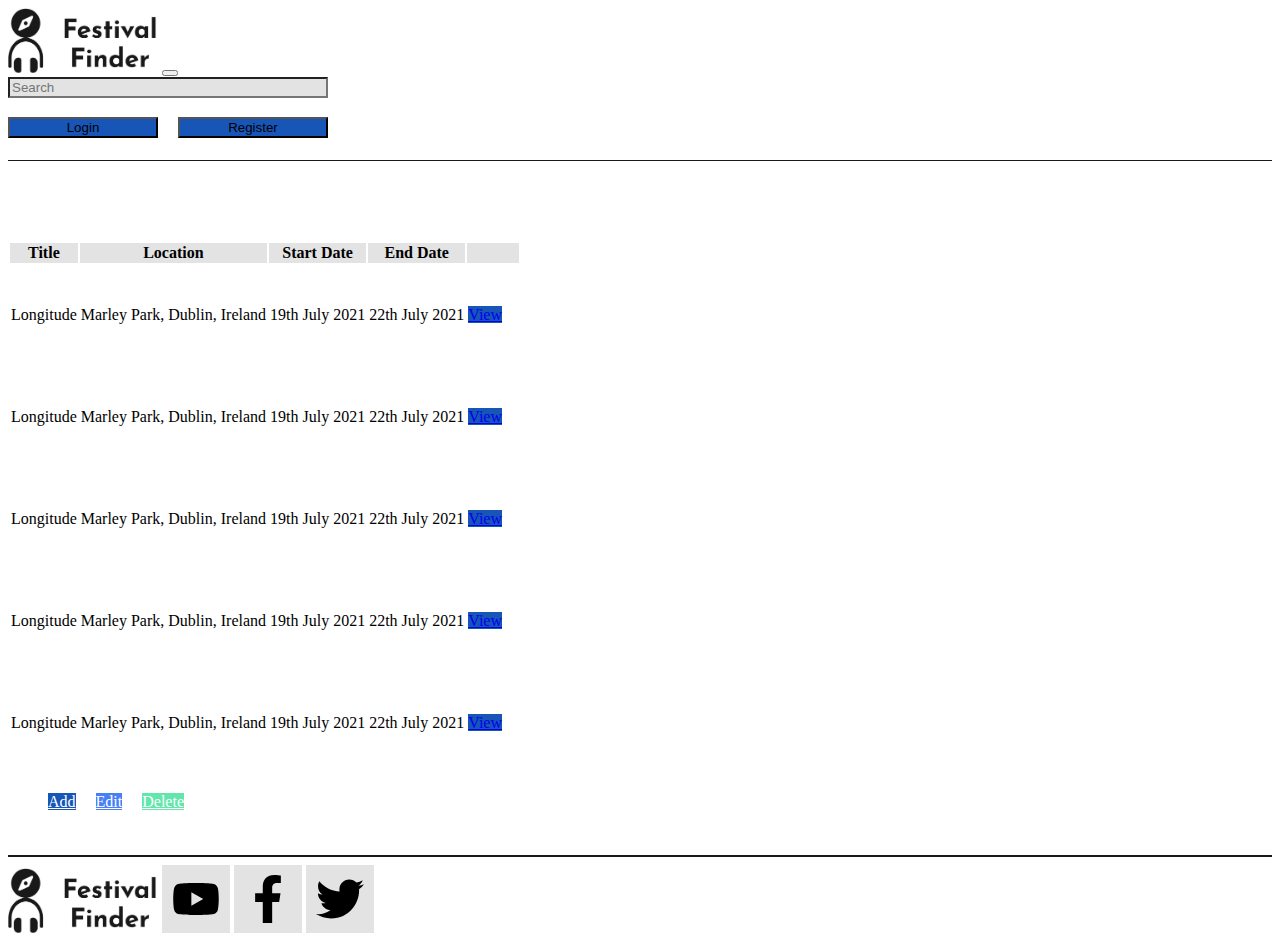
==== form.html @ b5cd4fbd "update" ====
<html lang="en">

<head>
  <link rel="preconnect" href="https://fonts.gstatic.com">
  <link href="https://fonts.googleapis.com/css2?family=Josefin+Sans:ital,wght@0,100;0,200;0,300;0,400;0,500;0,600;0,700;1,100;1,200;1,300;1,400;1,500;1,600;1,700&display=swap" rel="stylesheet">
  <!-- Required meta tags -->
  <meta charset="utf-8">
  <meta name="viewport" content="width=device-width, initial-scale=1, shrink-to-fit=no">
  <!-- Bootstrap CSS -->
  <link rel="stylesheet" href="https://cdn.jsdelivr.net/npm/bootstrap@4.5.3/dist/css/bootstrap.min.css" integrity="sha384-TX8t27EcRE3e/ihU7zmQxVncDAy5uIKz4rEkgIXeMed4M0jlfIDPvg6uqKI2xXr2" crossorigin="anonymous">
  <link rel="stylesheet" type="text/css" href="css/mystyle.css">

  <title>Festival Finder</title>
</head>

<body>
  <!--Navbar-->
  <div class="container-fluid">
    <div class="row sticky-top ">
      <nav class="navbar navbar-expand-md navbar-light  col-12 sticky-top">
        <a class="navbar-brand mr-4" href="index.html"><img width="150" src="img/Logo.jpg" /></a>
        <button class="navbar-toggler" type="button" data-toggle="collapse" data-target="#navbarTogglerDemo02" aria- aria-expanded="false" aria-label="Toggle navigation">
          <span class="navbar-toggler-icon"></span>
        </button>

        <div class="collapse navbar-collapse " id="navbarTogglerDemo02">
          <form class="form-inline my-2 my-lg-0 mr-auto">
            <input class="form-control-lg mr-sm-2 search" type="search" placeholder="Search">
          </form>
          <br>

          <button type="button" class="btn btn-primary btn-lg ">Login</button>
          <button type="button" class="btn btn-primary btn-lg ">Register</button>
        </div>
      </nav>
    </div>
  </div>
  <!--end of Navbar-->


  <div class="container-fluid">
    <table class="table col-12">
      <thead class="table-header">
        <tr>
          <th scope="col" class="table-head-text festival-title">Title</th>
          <th scope="col" class="table-head-text">Location</th>
          <th scope="col" class="table-head-text">Start Date</th>
          <th scope="col" class="table-head-text">End Date</th>
          <th scope="col"></th>
        </tr>
      </thead>
      <tbody>
        <tr class="table-body">
          <td class="festival-title table-text  align-middle">Longitude</td>
          <td class="table-text  align-middle">Marley Park, Dublin, Ireland</td>
          <td class="table-text  align-middle">19th July 2021</td>
          <td class="table-text  align-middle">22th July 2021</td>
          <td><a class="btn btn-primary table-button" href="#" role="button">View</a></td>
        </tr>
        <tr class="table-body ">
          <td class="festival-title table-text align-middle">Longitude</td>
          <td class="table-text align-middle">Marley Park, Dublin, Ireland</td>
          <td class="table-text align-middle">19th July 2021</td>
          <td class="table-text  align-middle">22th July 2021</td>
          <td><a class="btn btn-primary table-button" href="#" role="button">View</a></td>
        </tr>
        <tr class="table-body">
          <td class="festival-title table-text align-middle">Longitude</td>
          <td class="table-text align-middle">Marley Park, Dublin, Ireland</td>
          <td class="table-text align-middle">19th July 2021</td>
          <td class="table-text align-middle">22th July 2021</td>
          <td><a class="btn btn-primary table-button" href="#" role="button">View</a></td>
        </tr>
        <tr class="table-body">
          <td class="festival-title table-text align-middle">Longitude</td>
          <td class="table-text align-middle">Marley Park, Dublin, Ireland</td>
          <td class="table-text align-middle">19th July 2021</td>
          <td class="table-text align-middle">22th July 2021</td>
          <td><a class="btn btn-primary table-button" href="#" role="button">View</a></td>
        </tr>
        <tr class="table-body">
          <td class="festival-title table-text align-middle">Longitude</td>
          <td class="table-text align-middle">Marley Park, Dublin, Ireland</td>
          <td class="table-text align-middle">19th July 2021</td>
          <td class="table-text align-middle">22th July 2021</td>
          <td><a class="btn btn-primary table-button" href="#" role="button">View</a></td>
        </tr>
      </tbody>
    </table>
  </div>
  <br>
  <div class="container-fluid">
    <div class="col">
      <a class="btn add-button" href="#" id="add-button">Add</a>
      <a class="btn edit-button " href="#" id="edit-button">Edit</a>
      <a class="btn delete-button" href="#" id="delete-button">Delete</a>
    </div>
  </div>
  <br>
  <br>

  <!--footer-->

  <hr class=" footer-hr">

  <div class="container-fluid">
    <a class="navbar-brand" href="index.html"><img width="150" src="img/Logo.jpg" /></a>
    <img src="img/youtube-brands.svg" width="36" height="36" class="float-right mr-4 mt-1 footer">
    <img src="img/facebook-f-brands.svg" width="36" height="36" class="float-right mr-4 mt-1 footer">
    <img src="img/twitter-brands.svg" width="36" height="36" class="float-right mr-4 mt-1 footer">

  </div>

  <!-- end of footer-->

  <script src="https://code.jquery.com/jquery-3.5.1.slim.min.js" integrity="sha384-DfXdz2htPH0lsSSs5nCTpuj/zy4C+OGpamoFVy38MVBnE+IbbVYUew+OrCXaRkfj" crossorigin="anonymous"></script>
  <script src="https://cdn.jsdelivr.net/npm/popper.js@1.16.1/dist/umd/popper.min.js" integrity="sha384-9/reFTGAW83EW2RDu2S0VKaIzap3H66lZH81PoYlFhbGU+6BZp6G7niu735Sk7lN" crossorigin="anonymous"></script>
  <script src="https://cdn.jsdelivr.net/npm/bootstrap@4.5.3/dist/js/bootstrap.min.js" integrity="sha384-w1Q4orYjBQndcko6MimVbzY0tgp4pWB4lZ7lr30WKz0vr/aWKhXdBNmNb5D92v7s" crossorigin="anonymous"></script>

</body>

</html>
---- css/mystyle.css ----
.selector-for-some-widget {
  box-sizing: content-box;
}

.navbar {
  border-bottom: 1px solid #191919
}

.btn-primary {
  background-color: #1755B7;
  width: 150;
  margin-bottom: -15px;
  margin-right: 16px;
}

.btn-success {
  background-color: #62E6AC;
  border-radius: 0;
  border-style: none;
  width: 300px;
  font-family: 'Josefin Sans', 'sans-serif';
  font-size: 21px;
  text-align: center;
}

.search {
  width: 320;
  background-color: #E3E3E3;
  margin-bottom: -15px;
}

.navbar {
  padding-bottom: 24px;
}

#home {
  width: 100%;
  display: flex;
  justify-content: center;
}

.landing-text {
  width: 650px;
  text-align: center;
  margin-top: 64px;
}

.landing-text h4 {
  font-family: 'Josefin Sans', 'sans-serif';
  font-weight: 700;
  font-size: 64px;
}

.landing-text h5 {
  font-family: 'Josefin Sans', 'sans-serif';
  font-weight: 300;
  font-size: 40px;
}

#image2.landing-images {
  width: 133px;
  height: 133px;
  margin-top: 80px;
  margin-left: -180px;
}

#image1.landing-images {
  width: 172px;
  height: 172px;
  margin-top: 250px;
  margin-left: -16px;
}

#image3.landing-images {
  width: 101px;
  height: 101px;
  margin-top: 180px;
  margin-right: 40px;
}

#image4.landing-images {
  width: 172px;
  height: 172px;
  margin-top: 80px;
}

#image5.landing-images {
  width: 133px;
  height: 133px;
  margin-top: 200px;
}

#image6.landing-images {
  width: 101px;
  height: 101px;
  margin-top: 300px;
  margin-left: -300px;
}

@media screen and (max-width: 1120px) {
  .landing-images {
    display: none;
  }
}

@media screen and (max-width: 768px) {
  .landing-text h5 {
    font-size: 31px;
  }
}

.hr {
  color: #e3e3e3;
  border: 5px solid;
  margin-top: 24px;
}

.card {
  border: 0px;
}

.card-title {
  font-family: 'Josefin Sans', 'sans-serif';
  font-weight: 400;
  font-size: 39px;
}

.card-text {
  font-family: 'Josefin Sans', 'sans-serif';
  font-weight: 300;
  font-size: 21px;
}

.footer-hr {
  color: #191919;
  border: 1px solid;
  margin-bottom: 8px;
}

.footer {
  background-color: #e3e3e3;
  border: 10px solid;
  border-color: #e3e3e3;
  height: 48;
  width: 48;
}

.table-header {
  background-color: #e3e3e3;
  border: 4px solid;
  border-top: 0px;
  border-left: 0px;
  border-right: 0px;
}

.table {
  margin-top: 80px;
}

.festival-title {
  text-align: center;
}

.table-body {
  border-bottom: 4px solid;
  border-color: #e3e3e3;
  height: 100px;
}

.table-button {
  width: auto;
  text-align: center;
  margin-top: 15px;
}

.add-button {
  width: auto;
  height: auto;
  background-color: #1755B7;
  color: #fff;
  width: 100px;
  margin-left: 40px;
}
.edit-button{
  background-color: #487FF7;
  color: #fff;
  width: 100px;
  margin-left: 16px;
}
.delete-button{
  background-color: #62E6AC;
  color: #fff;
  width: 100px;
  margin-left: 16px;
}
.card-image{
  max-height: 341px;
  min-height: 341px;
}
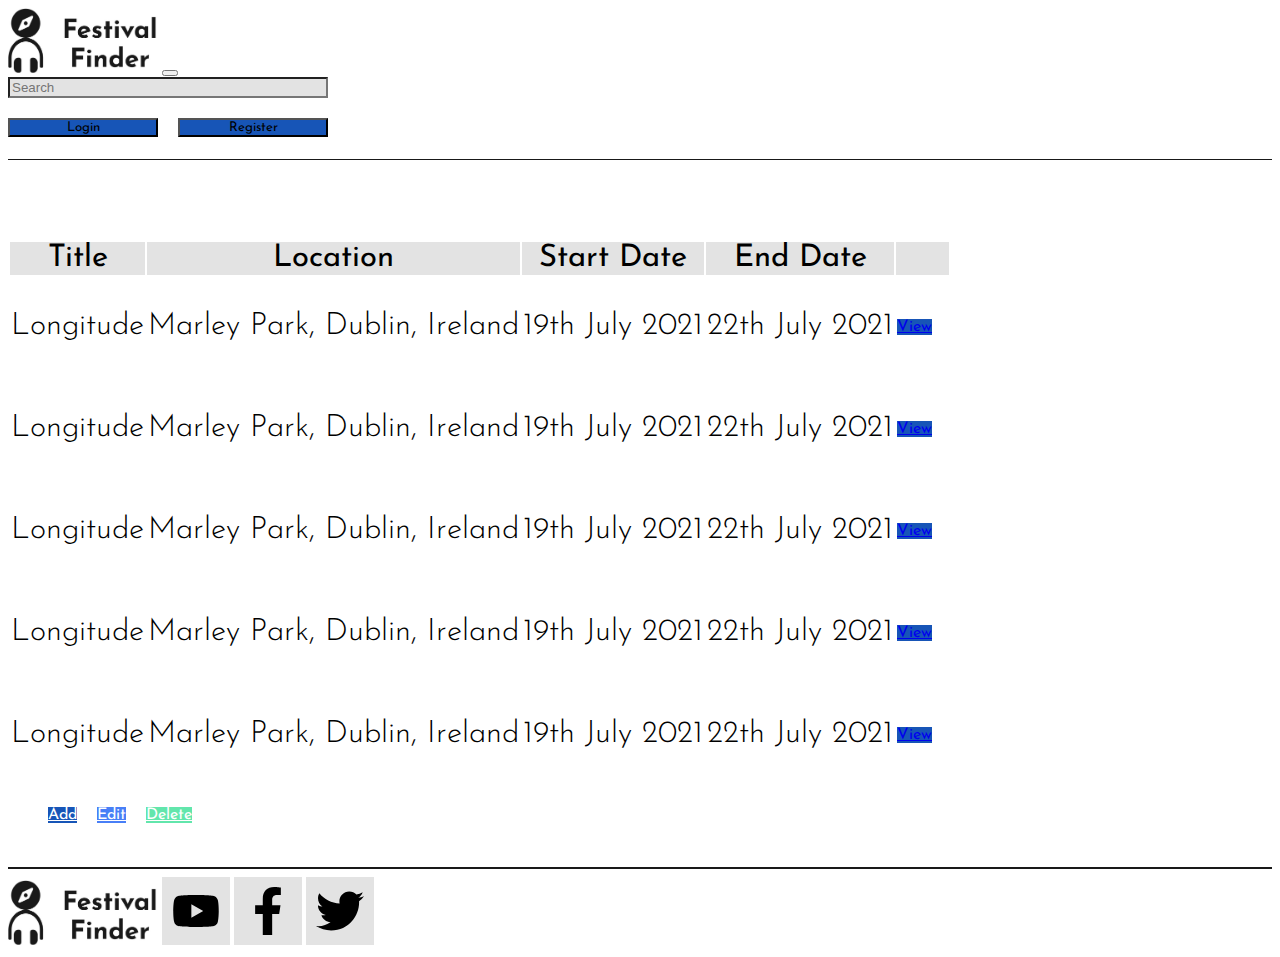
==== commit 1608b5ff: "Update form.html" ====
--- a/form.html
+++ b/form.html
@@ -37,6 +37,7 @@
   </div>
   <!--end of Navbar-->
 
+  <!-- table-->
 
   <div class="container-fluid">
     <table class="table col-12">
--- a/css/mystyle.css
+++ b/css/mystyle.css
@@ -152,7 +152,17 @@
   border-left: 0px;
   border-right: 0px;
 }
-
+.table-head-text{
+  font-family: 'Josefin Sans', 'sans-serif';
+  font-weight: 400;
+  font-size: 31px;
+}
+.table-text{
+  font-family: 'Josefin Sans', 'sans-serif';
+  font-weight: 300;
+  font-size: 31px;
+
+}
 .table {
   margin-top: 80px;
 }
@@ -180,20 +190,35 @@
   color: #fff;
   width: 100px;
   margin-left: 40px;
+  font-family: 'Josefin Sans', 'sans-serif';
+  font-weight: 400;
 }
 .edit-button{
   background-color: #487FF7;
   color: #fff;
   width: 100px;
   margin-left: 16px;
+  font-family: 'Josefin Sans', 'sans-serif';
+  font-weight: 400;
 }
 .delete-button{
   background-color: #62E6AC;
   color: #fff;
   width: 100px;
   margin-left: 16px;
+  font-family: 'Josefin Sans', 'sans-serif';
+  font-weight: 400;
+
 }
 .card-image{
   max-height: 341px;
   min-height: 341px;
 }
+.table-button{
+  font-family: 'Josefin Sans', 'sans-serif';
+  font-weight: 400;
+}
+.btn{
+  font-family: 'Josefin Sans', 'sans-serif';
+  font-weight: 400;
+}
